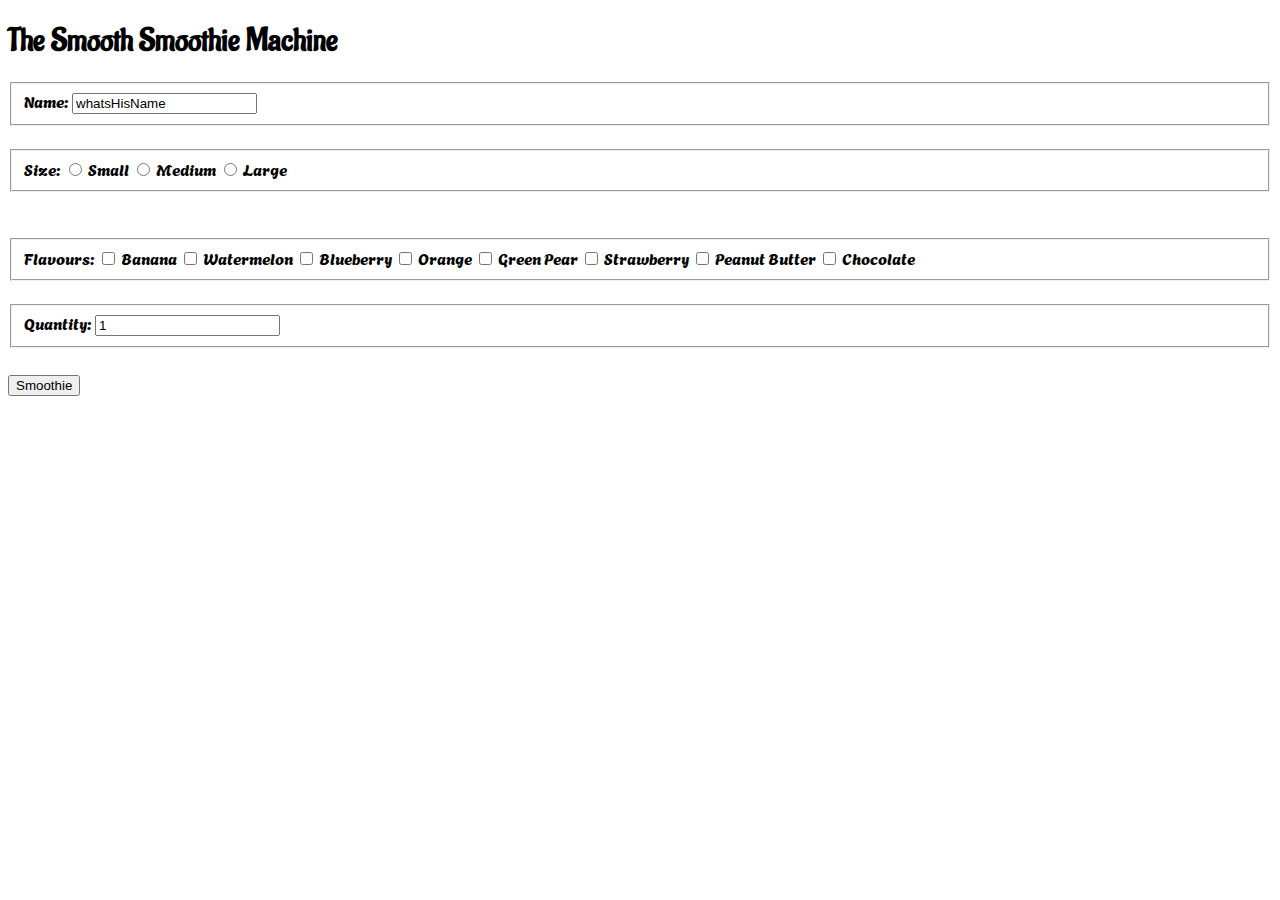
==== smooth.html @ b7daa6be "Custom Google Fonts + Changed HTML File Name" ====
<!DOCTYPE html>
<html lang="en-CA">
<head>
	<meta charset="UTF-8">
	<meta name="viewport" content="width=device-width, initial-scale=1.0">
	<meta name="author" content="Chris Trombly ~ 100051457">
	<meta name="description" content="Assignment 2 ~ COMP1073">
	<meta name="robots" content="noindex, nofollow">
	<title>The Smoothie Machine</title>
	<link rel="icon" href="images/skull-straw.png" type="image/x-icon">
	<link rel="preconnect" href="https://fonts.googleapis.com">
	<link rel="preconnect" href="https://fonts.gstatic.com" crossorigin>
	<link href="https://fonts.googleapis.com/css2?family=Agbalumo&family=Aladin&display=swap" rel="stylesheet">
	<link href="styles/style.css" rel="stylesheet">
</head>
<body>
	<h1>The Smooth Smoothie Machine</h1>
	<form action="smoothie.php" method="post">
		<!-- Customer Name -->
		<fieldset>
			<label for="customer">Name:</label>
			<input type="text" id="customer" name="customer" value="whatsHisName">
		</fieldset>
		
		<br>

		<!-- Drink Size -->
		<fieldset>
			<label>Size:</label>
			<input type="radio" name="size" value="small" id="small">
			<label for="small">Small</label>
			<input type="radio" name="size" value="medium" id="medium">
			<label for="medium">Medium</label>
			<input type="radio" name="size" value="large" id="large">
			<label for="large">Large</label>
		</fieldset>

		<br>

		<!-- Flavour Number -->
		<fieldset hidden>
			<label for="number-of-flavours" hidden>How many flavours?:</label>
			<input type="range" name="flavour-number" min="1" max="3" id="number-of-flavours" hidden> <!-- This input needs to be disabled until the rest of the website functionality is coded for simplicity. 1 flavour at a time to start. -->
		</fieldset>

		<br>

		<!-- Flavour Names -->
		<fieldset>
			<label>Flavours:</label>
			<input type="checkbox" name="flavours[]" value="banana" id="banana">
			<label for="banana">Banana</label>
			<input type="checkbox" name="flavours[]" value="watermelon" id="watermelon">
			<label for="watermelon">Watermelon</label>
			<input type="checkbox" name="flavours[]" value="blueberry" id="blueberry">
			<label for="blueberry">Blueberry</label>
			<input type="checkbox" name="flavours[]" value="orange" id="orange">
			<label for="orange">Orange</label>
			<input type="checkbox" name="flavours[]" value="green-pear" id="green-pear">
			<label for="green-pear">Green Pear</label>
			<input type="checkbox" name="flavours[]" value="strawberry" id="strawberry">
			<label for="strawberry">Strawberry</label>
			<input type="checkbox" name="flavours[]" value="peanut-butter" id="peanut-butter">
			<label for="peanut-butter">Peanut Butter</label>
			<input type="checkbox" name="flavours[]" value="chocolate" id="chocolate">
			<label for="chocolate">Chocolate</label>
		</fieldset>

		<br>

		<!-- Quantity -->
		<fieldset>
			<label for="quantity">Quantity:</label>
			<input type="number" name="quantity" value="1" id="quantity">
		</fieldset>

		<br>

		<!-- Submit Button -->
		<input type="submit" value="Smoothie">

	</form>
</body>
</html>
---- styles/style.css ----
.aladin-regular {
	font-family: "Aladin", system-ui;
	font-weight: 400;
	font-style: normal;
}

.agbalumo-regular {
	font-family: "Agbalumo", system-ui;
	font-weight: 400;
	font-style: normal;
}

body {
	font-family: 'Agbalumo';
}

h1 {
	font-family: 'Aladin';
}
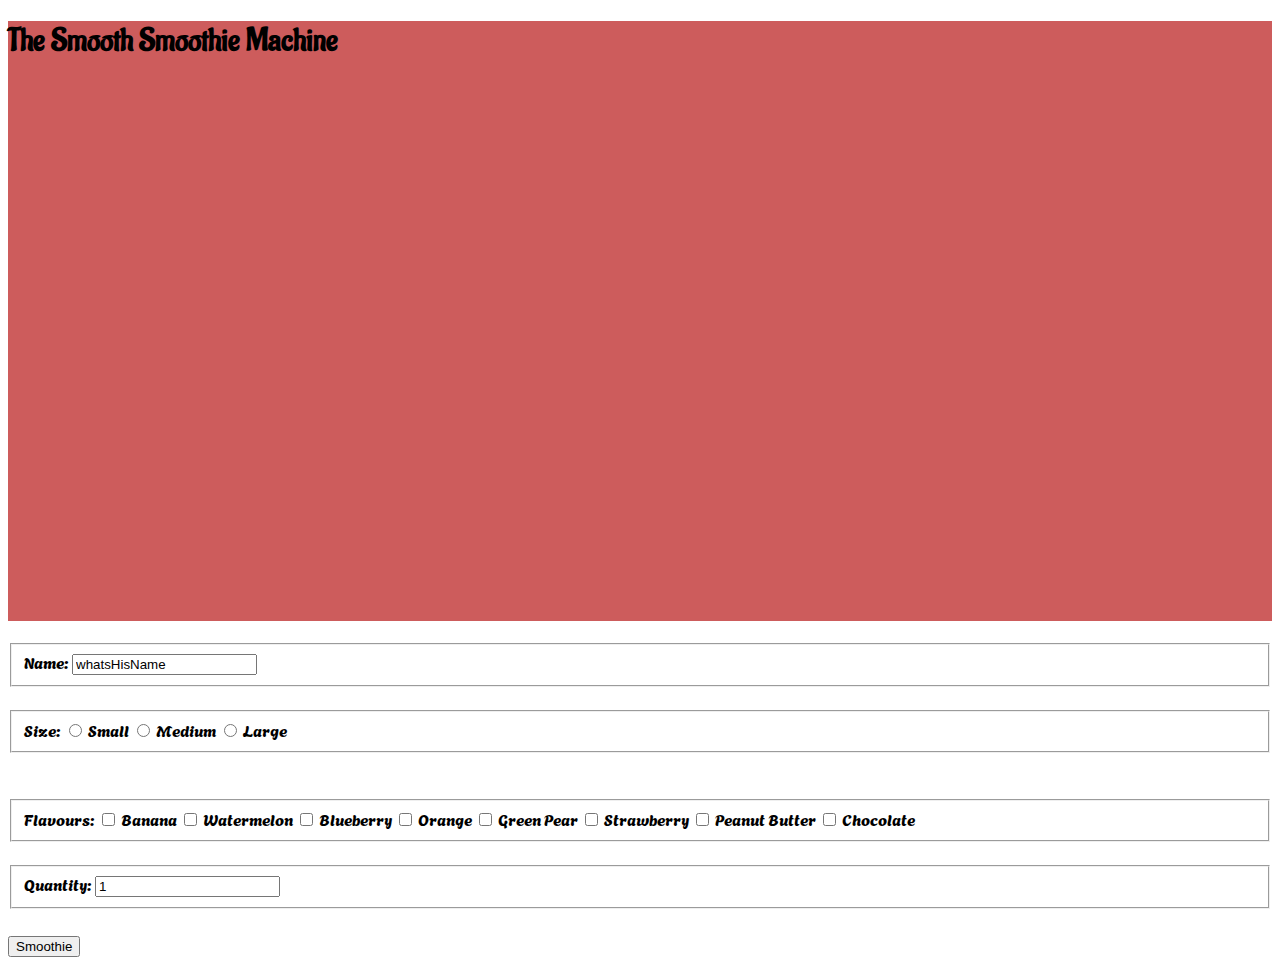
==== commit 91c20c02: "JS .toFixed(2) function used on the price() method to correct the price output to two decimal places" ====
--- a/smooth.html
+++ b/smooth.html
@@ -35,6 +35,7 @@
 			<label for="large">Large</label>
 		</fieldset>
 
+
 		<br>
 
 		<!-- Flavour Number -->
@@ -48,21 +49,21 @@
 		<!-- Flavour Names -->
 		<fieldset>
 			<label>Flavours:</label>
-			<input type="checkbox" name="flavours[]" value="banana" id="banana">
+			<input type="checkbox" name="flavours" value="banana" id="banana">
 			<label for="banana">Banana</label>
-			<input type="checkbox" name="flavours[]" value="watermelon" id="watermelon">
+			<input type="checkbox" name="flavours" value="watermelon" id="watermelon">
 			<label for="watermelon">Watermelon</label>
-			<input type="checkbox" name="flavours[]" value="blueberry" id="blueberry">
+			<input type="checkbox" name="flavours" value="blueberry" id="blueberry">
 			<label for="blueberry">Blueberry</label>
-			<input type="checkbox" name="flavours[]" value="orange" id="orange">
+			<input type="checkbox" name="flavours" value="orange" id="orange">
 			<label for="orange">Orange</label>
-			<input type="checkbox" name="flavours[]" value="green-pear" id="green-pear">
+			<input type="checkbox" name="flavours" value="green-pear" id="green-pear">
 			<label for="green-pear">Green Pear</label>
-			<input type="checkbox" name="flavours[]" value="strawberry" id="strawberry">
+			<input type="checkbox" name="flavours" value="strawberry" id="strawberry">
 			<label for="strawberry">Strawberry</label>
-			<input type="checkbox" name="flavours[]" value="peanut-butter" id="peanut-butter">
+			<input type="checkbox" name="flavours" value="peanut-butter" id="peanut-butter">
 			<label for="peanut-butter">Peanut Butter</label>
-			<input type="checkbox" name="flavours[]" value="chocolate" id="chocolate">
+			<input type="checkbox" name="flavours" value="chocolate" id="chocolate">
 			<label for="chocolate">Chocolate</label>
 		</fieldset>
 
--- a/styles/style.css
+++ b/styles/style.css
@@ -12,8 +12,17 @@
 
 body {
 	font-family: 'Agbalumo';
+	/* background-color: blueviolet; */
 }
 
 h1 {
 	font-family: 'Aladin';
+	background-color: indianred;
+	height: 600px;
+	
+}
+
+p {
+	height: 500px;
+	width: 500px;
 }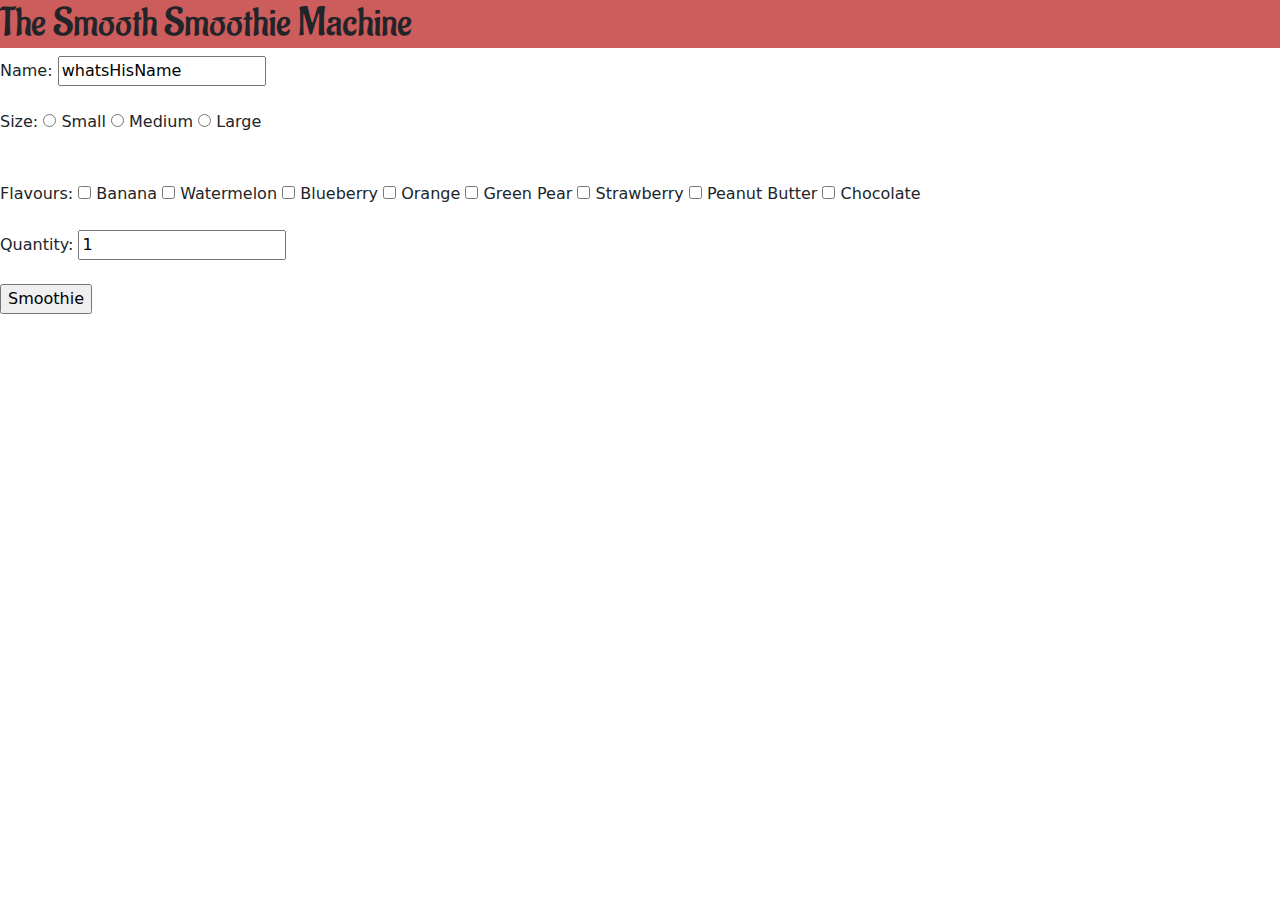
==== commit 97701e10: "Colour-Changing Paragraph" ====
--- a/smooth.html
+++ b/smooth.html
@@ -12,6 +12,7 @@
 	<link rel="preconnect" href="https://fonts.gstatic.com" crossorigin>
 	<link href="https://fonts.googleapis.com/css2?family=Agbalumo&family=Aladin&display=swap" rel="stylesheet">
 	<link href="styles/style.css" rel="stylesheet">
+	<link href="https://cdn.jsdelivr.net/npm/bootstrap@5.3.3/dist/css/bootstrap.min.css" rel="stylesheet" integrity="sha384-QWTKZyjpPEjISv5WaRU9OFeRpok6YctnYmDr5pNlyT2bRjXh0JMhjY6hW+ALEwIH" crossorigin="anonymous">
 </head>
 <body>
 	<h1>The Smooth Smoothie Machine</h1>
@@ -81,5 +82,6 @@
 		<input type="submit" value="Smoothie">
 
 	</form>
+	<script src="https://cdn.jsdelivr.net/npm/bootstrap@5.3.3/dist/js/bootstrap.bundle.min.js" integrity="sha384-YvpcrYf0tY3lHB60NNkmXc5s9fDVZLESaAA55NDzOxhy9GkcIdslK1eN7N6jIeHz" crossorigin="anonymous"></script>
 </body>
 </html>--- a/styles/style.css
+++ b/styles/style.css
@@ -18,11 +18,59 @@
 h1 {
 	font-family: 'Aladin';
 	background-color: indianred;
-	height: 600px;
+	/* height: 600px; */
 	
 }
 
+main {
+	margin: auto;
+	width: auto;
+	height: 525px;
+	display: flex;
+	justify-content: center;
+}
+
+#left {
+	width: 500px;
+	height:500px;
+	background-color: lightgrey;
+	border-radius: 20%;
+	text-align: center;
+}
+#right {
+	width: 500px;
+	height:500px;
+	background-color: lightgreen;
+	border-radius: 20%;
+	text-align: center;
+}
 p {
-	height: 500px;
-	width: 500px;
+	text-align: center;
+}
+
+/* Colour Changing Code for script.js Function */
+#yellow {
+	background-color: lightyellow;
+}
+#pink {
+	background-color: lightpink;
+}
+#blue {
+	background-color: lightblue;
+}
+#orange {
+	background-color: lightsalmon;
+}
+#green {
+	background-color: lightgreen;
+}
+#red {
+	background-color: lightcoral;
+}
+#brown {
+	background-color: #c19a6b;
+}
+#darkBrown {
+	background-color: #987654;
+	color: antiquewhite;
 }